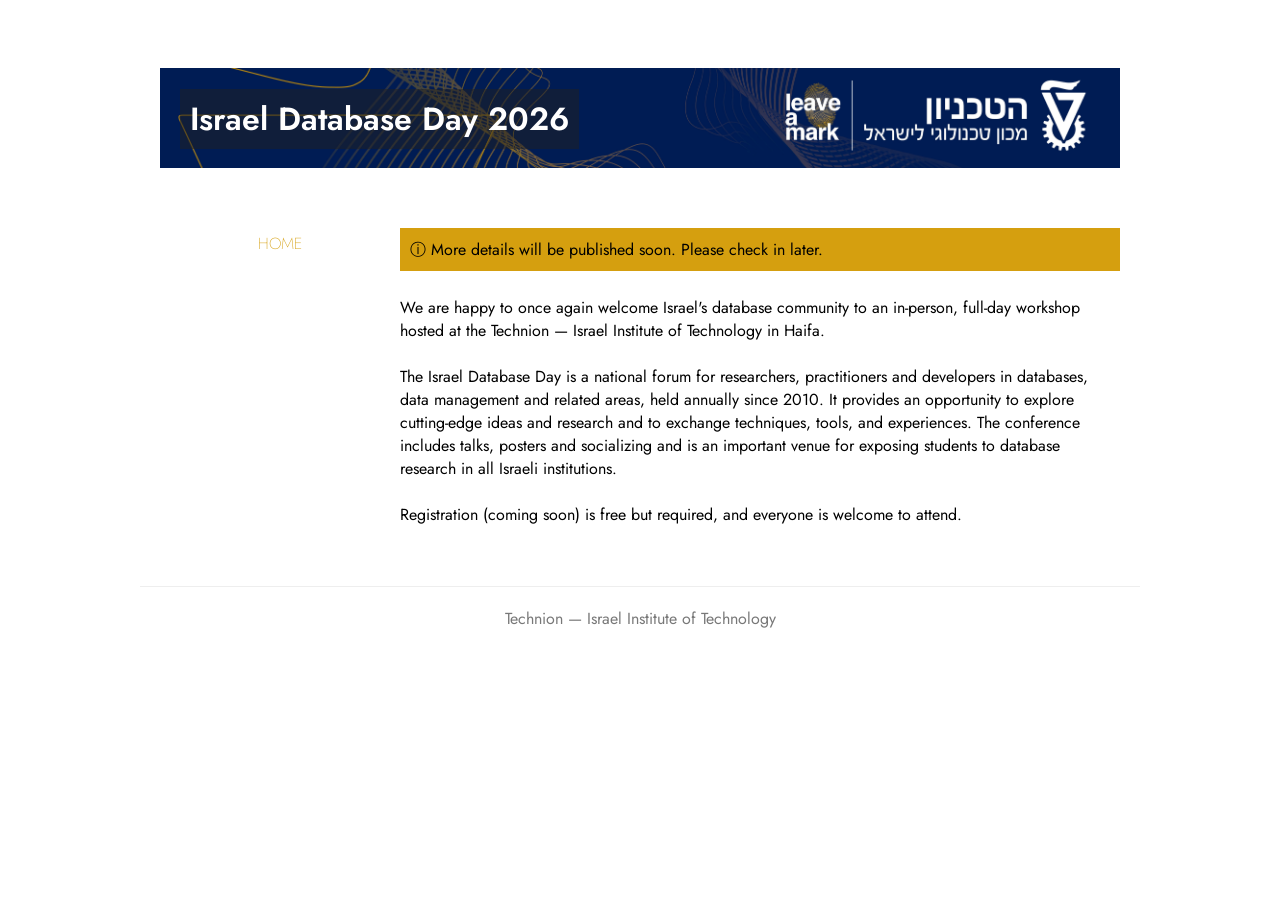
==== index.html @ 9188a22a "initial" ====
<!doctype html>
<html>
<head>
    <title>Israel Database Day 2026</title>
    <meta http-equiv="Content-Language" content="en-us">

    <link rel="preconnect" href="https://fonts.googleapis.com"><link rel="preconnect" href="https://fonts.gstatic.com" crossorigin><link href="https://fonts.googleapis.com/css2?family=Jost:wght@300;400;600&display=swap" rel="stylesheet">
    <link href="style.css" rel="stylesheet">
</head>
<body>
    <div class="header">
        <h1>Israel Database Day 2026</h1>
    </div>
    <div class="container">
        <div class="sidebar">
            <a href="index.html" class="active">HOME</a><br>
            <!-- <a href="program.html">PROGRAM</a><br>
            <a href="venue.html">VENUE</a><br> -->
        </div>
        <div class="content">
		    <div class="notice">
                ⓘ More details will be published soon. Please check in later.</a>
            </div>
		
            We are happy to once again welcome Israel's database community to an in-person, full-day workshop hosted at the Technion &mdash; Israel Institute of Technology in Haifa.<br><br>
             The Israel Database Day is a national forum for researchers, practitioners and developers in databases, data management and related areas, held annually since 2010. It provides an opportunity to explore cutting-edge ideas and research and to exchange techniques, tools, and experiences. The conference includes talks, posters and socializing and is an important venue for exposing students to database research in all Israeli institutions.<br><br>
            Registration (coming soon) is free but required, and everyone is welcome to attend.
        </div>
    </div>
    <div class="footer">
        Technion &mdash; Israel Institute of Technology
    </div>
</body>
</html>
---- style.css ----
html, body {
    font-family: 'Jost', sans-serif;
    padding: 30px;
}

.header {
    display: block;
    width: 960px;
    height: 100px;
    margin: 0 auto;
    line-height: 40px;
    background: url('technion-bg.jpg');
    background-size: cover;
    background-position: center;
}

.header h1 {
    display: inline-block;
    color: white;
    background-color: rgba(32, 32, 32, 0.5);
    margin-left: 20px;
    padding: 10px;
    font-weight: 600;
}

.container {
    display: grid;
    width: 960px;
    margin: 60px auto;
    grid-template-columns: 1fr 3fr;
}

.sidebar {
    text-align: center;
    font-weight: 200;
    line-height: 2;
}

.sidebar a {
    padding: 5px;
    color: gray;
    text-decoration: none;
}

.notice {
    background-color: #D59F0F;
    padding: 10px;
    margin-bottom: 25px;
}

.sidebar .active {
    color: #D59F0F;
}

.content a {
    color: #D59F0F;
}

.notice a {
    color: black;
}

.schedule-time:not(:first-child) {
    margin-top: 20px;
}

.schedule-time {
    color: #D59F0F;
    margin-bottom: 10px;
    font-weight: 200;
}

.schedule-item {
    background-color: #dddddd;
    padding: 10px;
    margin-bottom: 2px;
}

#map {
    height: 180px;
}

.footer {
    display: block;
    width: 960px;
    margin: 0 auto;
    border-top: 1px solid #eeeeee;
    color: #787878;
    text-align: center;
    padding: 20px;
}

.toggle {
    display: none;
}

.toggle-label {
    cursor: pointer;
}

.toggle-label::after {
    content: '\25BE';
    margin-left: 5px;
}

.toggle:checked ~ .toggle-label::after {
    content: '\25B4';
}

.collapse {
    display: none;
    max-height: 0;
}

.toggle:checked ~ .collapse {
    display: inline-block;
    max-height: 100vh;
}

.toggle:checked ~ .keynote-author {
    font-weight: bold;
}
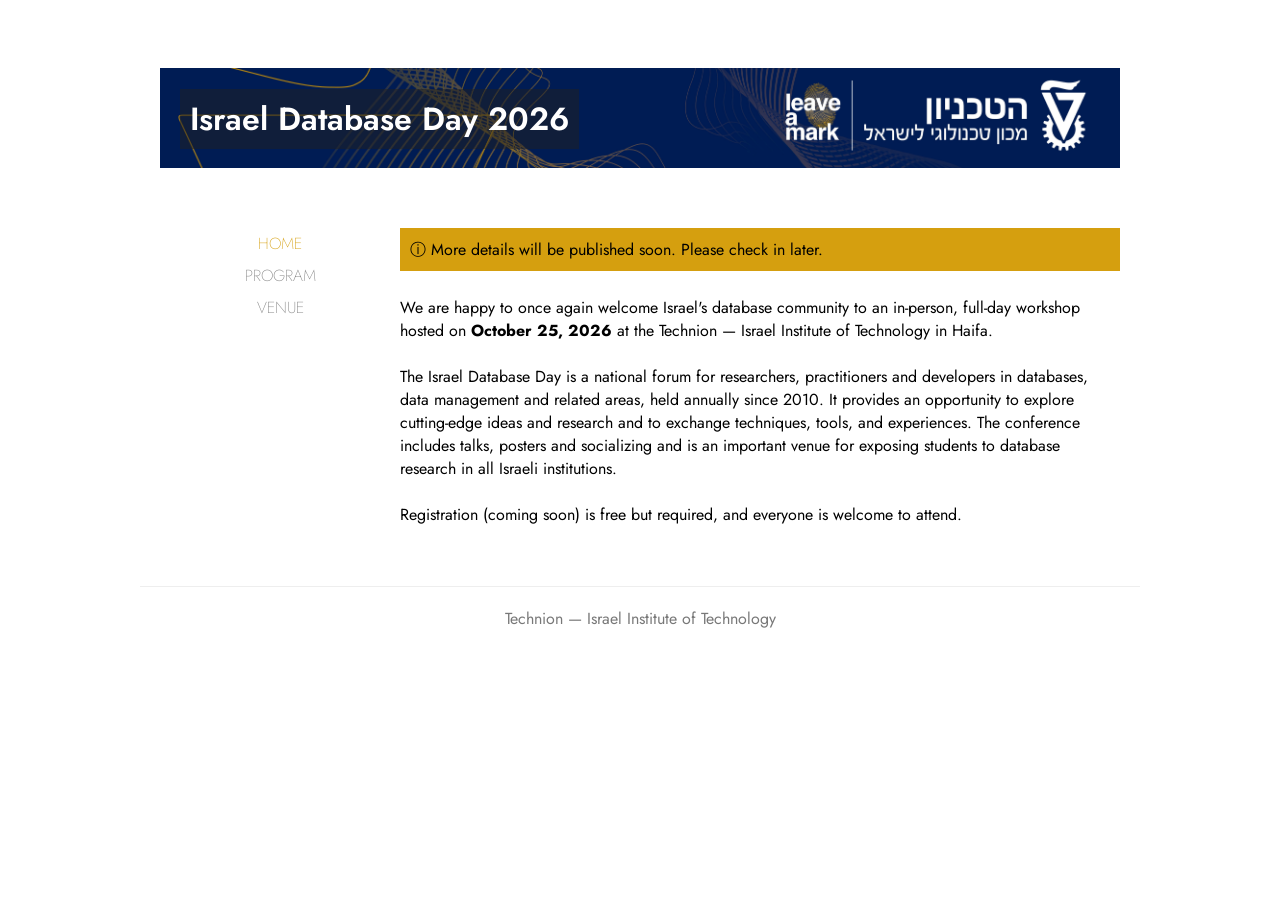
==== commit 27f612a9: "addtl details" ====
--- a/index.html
+++ b/index.html
@@ -14,15 +14,15 @@
     <div class="container">
         <div class="sidebar">
             <a href="index.html" class="active">HOME</a><br>
-            <!-- <a href="program.html">PROGRAM</a><br>
-            <a href="venue.html">VENUE</a><br> -->
+            <a href="program.html">PROGRAM</a><br>
+            <a href="venue.html">VENUE</a><br>
         </div>
         <div class="content">
 		    <div class="notice">
                 ⓘ More details will be published soon. Please check in later.</a>
             </div>
 		
-            We are happy to once again welcome Israel's database community to an in-person, full-day workshop hosted at the Technion &mdash; Israel Institute of Technology in Haifa.<br><br>
+            We are happy to once again welcome Israel's database community to an in-person, full-day workshop hosted on <strong>October 25, 2026</strong> at the Technion &mdash; Israel Institute of Technology in Haifa.<br><br>
              The Israel Database Day is a national forum for researchers, practitioners and developers in databases, data management and related areas, held annually since 2010. It provides an opportunity to explore cutting-edge ideas and research and to exchange techniques, tools, and experiences. The conference includes talks, posters and socializing and is an important venue for exposing students to database research in all Israeli institutions.<br><br>
             Registration (coming soon) is free but required, and everyone is welcome to attend.
         </div>
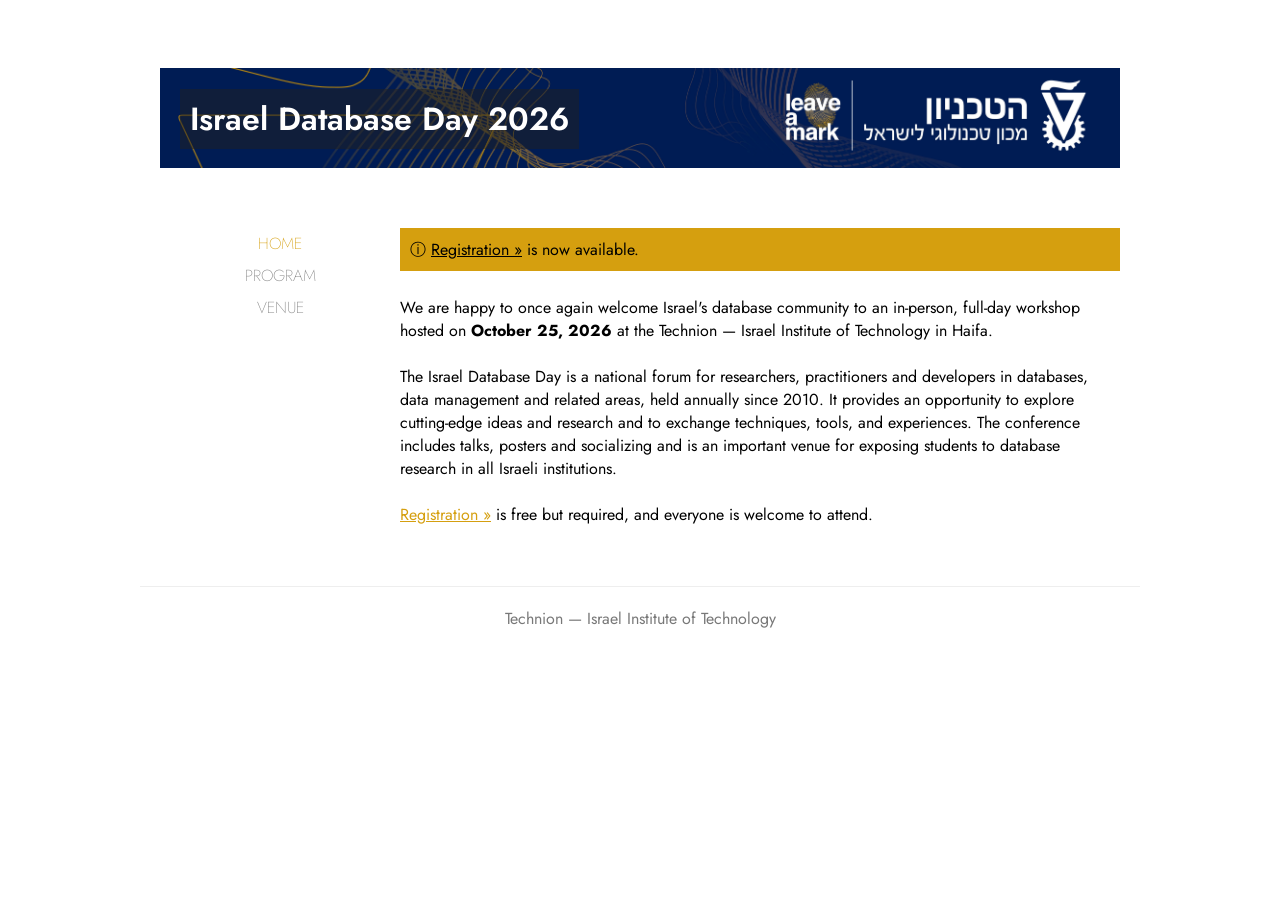
==== commit a37995d1: "registration" ====
--- a/index.html
+++ b/index.html
@@ -19,12 +19,12 @@
         </div>
         <div class="content">
 		    <div class="notice">
-                ⓘ More details will be published soon. Please check in later.</a>
+                ⓘ <a href="https://docs.google.com/forms/d/e/1FAIpQLSeysQ-HtWwEwyylynU7VS_68qZu6jC4nVI6T37IeJUW5ROVFg/viewform">Registration »</a> is now available.</a>
             </div>
 		
             We are happy to once again welcome Israel's database community to an in-person, full-day workshop hosted on <strong>October 25, 2026</strong> at the Technion &mdash; Israel Institute of Technology in Haifa.<br><br>
              The Israel Database Day is a national forum for researchers, practitioners and developers in databases, data management and related areas, held annually since 2010. It provides an opportunity to explore cutting-edge ideas and research and to exchange techniques, tools, and experiences. The conference includes talks, posters and socializing and is an important venue for exposing students to database research in all Israeli institutions.<br><br>
-            Registration (coming soon) is free but required, and everyone is welcome to attend.
+            <a href="https://docs.google.com/forms/d/e/1FAIpQLSeysQ-HtWwEwyylynU7VS_68qZu6jC4nVI6T37IeJUW5ROVFg/viewform">Registration »</a> is free but required, and everyone is welcome to attend.
         </div>
     </div>
     <div class="footer">
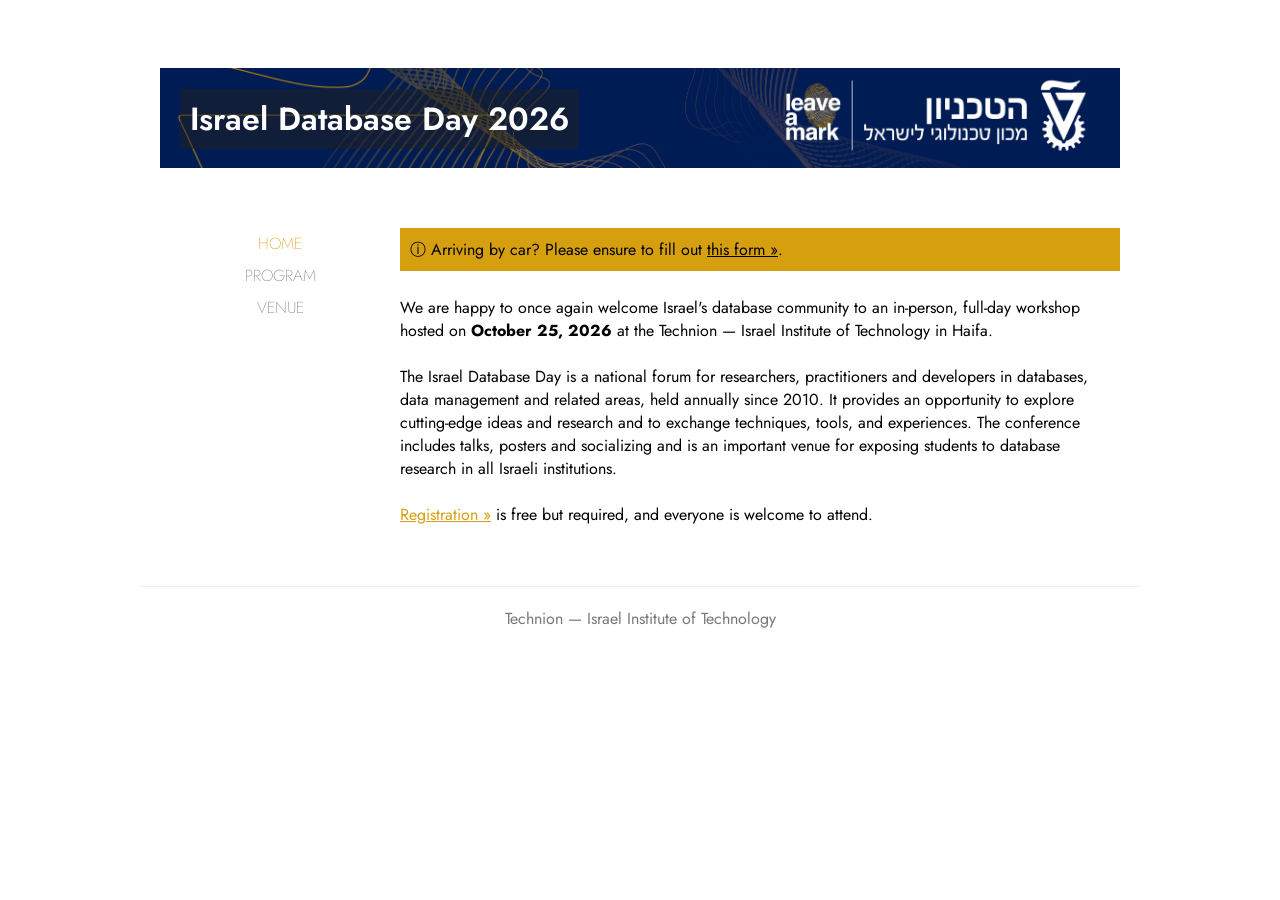
==== commit 4a3c0a92: "initial program & parking form" ====
--- a/index.html
+++ b/index.html
@@ -19,7 +19,7 @@
         </div>
         <div class="content">
 		    <div class="notice">
-                ⓘ <a href="https://docs.google.com/forms/d/e/1FAIpQLSeysQ-HtWwEwyylynU7VS_68qZu6jC4nVI6T37IeJUW5ROVFg/viewform">Registration »</a> is now available.</a>
+                ⓘ Arriving by car? Please ensure to fill out <a href="https://forms.gle/BifXDAABbVarszoU9">this form »</a>.
             </div>
 		
             We are happy to once again welcome Israel's database community to an in-person, full-day workshop hosted on <strong>October 25, 2026</strong> at the Technion &mdash; Israel Institute of Technology in Haifa.<br><br>
